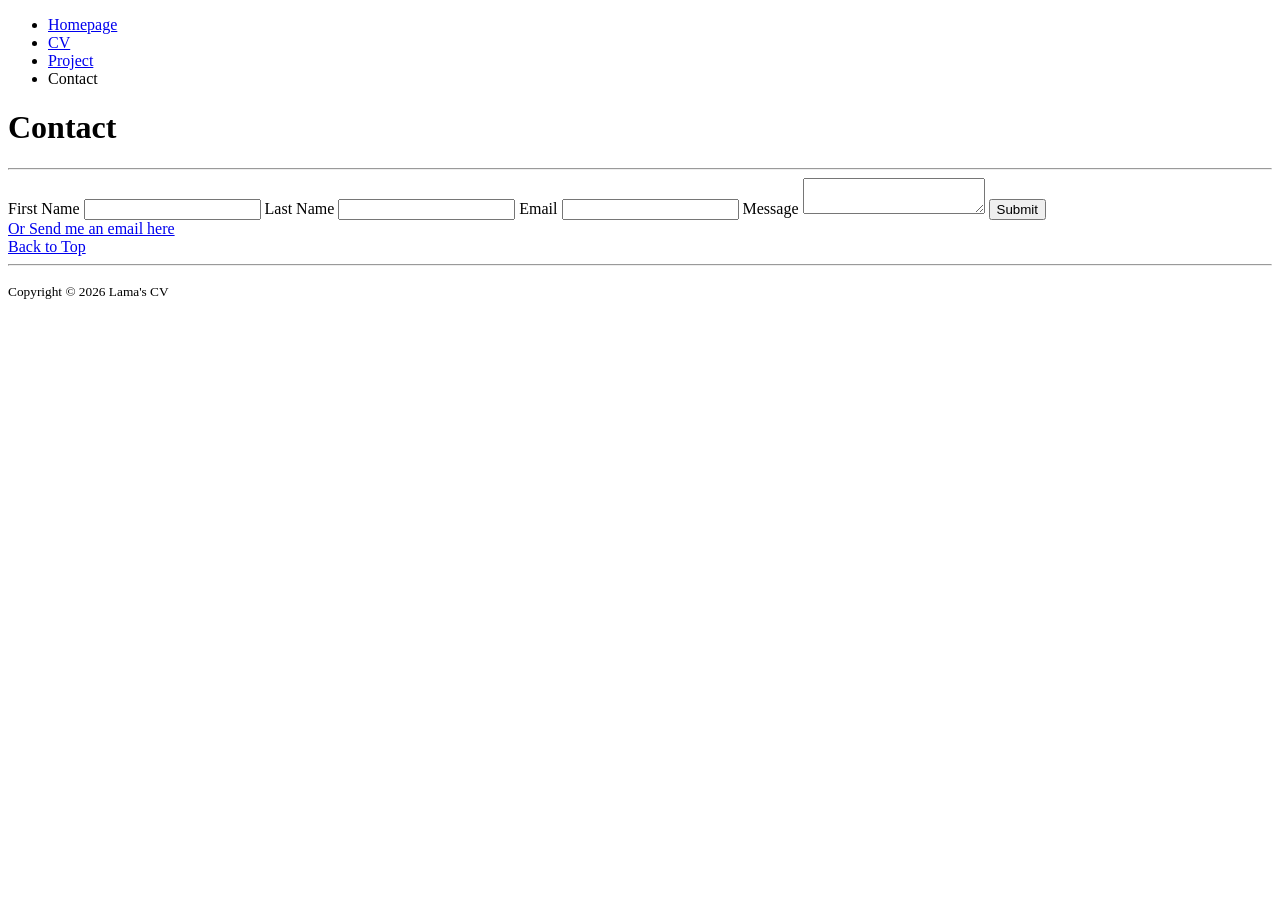
==== contact.html @ 8b0f31cf "Create contact.html" ====
<!DOCTYPE html>
<html>
  <head>
    <meta charset="utf-8">
    <title>Contact</title>
    <link rel="stylesheet" href="styles.css">
  </head>
<body id="goToTop">


<nav role="navigation">
<ul>
<li> <a href="index.html">Homepage</a> </li>
<li> <a href="cv.html">CV</a> </li>
<li> <a href="projects.html">Project</a> </li>
<li>Contact</li>
</ul>
</nav>

<main>

<header>
<h1> Contact</h1>
<hr>
</header>

<form action="https://formspree.io/f/mdalrqev" method="POST" onsubmit="return validateForm();">
<label for="first">First Name</label>
<input type="text" name="first" id="first" maxlength="25" >

<label for="last">Last Name</label>
<input type="text" name="last" id="last" maxlength="25" >

<label for="email">Email</label>
<input type="email" name="email" id="email" >

<label for="message">Message</label>
<textarea name="message" id="message" ></textarea>

<input type="submit" value="Submit">

</form>

<a href="mailto:lamafahad015@gmail.com">Or Send me an email here</a>

<br>
<a href="#goToTop">Back to Top</a>

</main>

<hr>
<footer>
<p><small>Copyright © 2026 Lama's CV</small></p>
</footer>

    <script src="scripts.js"></script>
  </body>
</html>
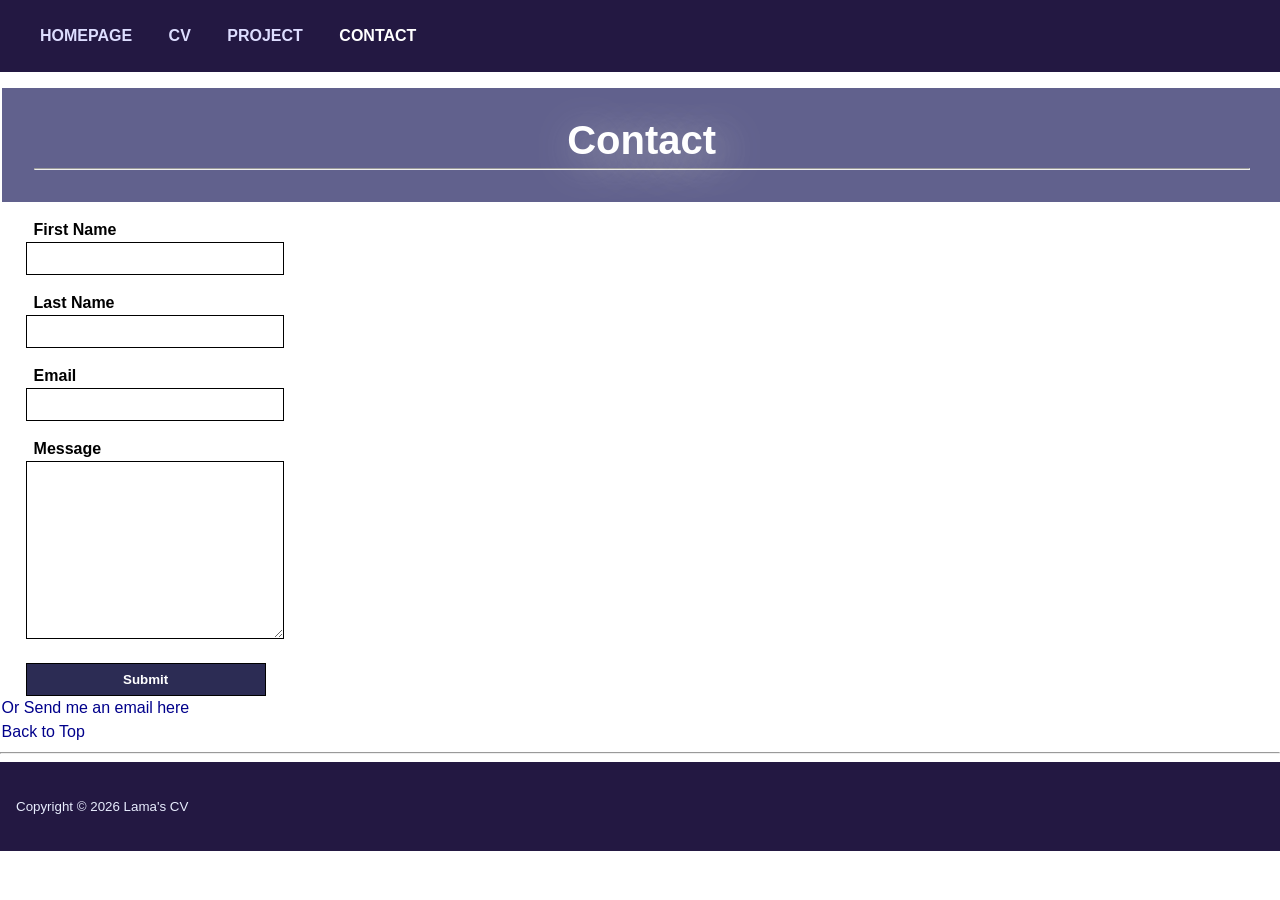
==== commit 758790ca: "Update contact.html" ====
--- a/contact.html
+++ b/contact.html
@@ -24,7 +24,7 @@
 <hr>
 </header>
 
-<form action="https://formspree.io/f/mdalrqev" method="POST" onsubmit="return validateForm();">
+<form action="https://formspree.io/f/mdalrqev" method="POST" onsubmit="return formValidation();">
 <label for="first">First Name</label>
 <input type="text" name="first" id="first" maxlength="25" >
 
--- a/styles.css
+++ b/styles.css
@@ -0,0 +1,172 @@
+body{
+background-color: white;
+color: black;
+font-family: Verdana, sans-serif;
+line-height: 1.5em;
+margin: 0;
+padding: 0;
+}
+
+main {
+width: 100%;
+margin: 0 ;
+padding-top: 1rem;
+padding-right: 0.1rem;
+padding-left: 0.1rem;
+background-color: white;
+}
+
+article{
+padding-top: 0rem;
+padding-bottom: 0rem;
+padding-right: 15rem;
+padding-left: 1.5rem;
+
+}
+
+footer{
+text-align: left;
+padding:1rem;
+background-color: rgb(35, 24, 66);
+color: rgb(232, 237, 254);
+}
+
+header{
+background-color: rgb(97, 97, 141);
+text-align: center;
+padding: 1.5rem 2rem;
+}
+
+h1 {
+color: white;
+margin-top:1rem;
+margin-bottom: 1rem;
+font-size: 2.5rem;
+font-weight: bold;
+text-align: center;
+text-transform: capitalize;
+text-shadow: 0.2em 0.2em 1em silver;
+}
+
+h2 {
+font-size: 1.5rem;
+text-align: left;
+font-weight:bold;
+text-transform: capitalize;
+color:#2c2c54;
+}
+
+h3{
+font-size: 1rem;
+text-align: left;
+font-weight: bold;
+margin-bottom: 0;
+}
+
+header h3 {
+color: rgb(232, 237, 254);
+margin-top: 1rem;
+margin-bottom: 0.5rem;
+text-align: center;
+}
+
+p {
+font-size: 1rem;
+text-align:justify;
+margin-bottom: 1rem;
+}
+
+a {
+color: darkblue;
+ text-decoration: none;
+}
+
+ul{
+list-style-type:disc;
+list-style-position: outside;
+padding-left: 2rem;
+}
+
+ol {
+list-style-type: decimal;
+padding-left: 2rem;
+}
+
+dt{
+font-weight: bold;
+text-transform: capitalize;
+}
+
+dd {
+margin-left: 1.5rem;
+font-style: italic;
+}
+
+nav {
+background-color: rgb(35, 24, 66);
+padding:0.5rem
+}
+
+nav li {
+color: white;
+font-size: 1rem;
+text-transform:uppercase;
+font-weight:bold;
+display:inline;
+margin-right: 2rem;
+}
+
+nav a{
+color: #ddddff;
+}
+
+nav a:hover {
+color: gray;
+}
+
+
+#quote {
+font-style: italic;
+border-left: 2.5px solid black;
+padding-left: 0.5rem;
+margin-left: 1rem;
+}
+
+.highlight {
+background-color: #cdcfff48;
+padding: 0.5rem;
+}
+
+label{
+display: block;
+font-weight: bold;
+margin-top: 1rem;
+padding-left: 2rem;
+}
+
+input {
+display: block;
+border: 1.5px solid black;
+padding: 0.5rem;
+width: 15rem;
+margin-left: 1.5rem;
+
+}
+
+textarea {
+display: block;
+border: 1.5px solid black;
+padding: 0.5rem;
+width: 15rem;
+height: 10rem;
+margin-left: 1.5rem;
+}
+
+input[type="submit"] {
+background-color: #2c2c54 ;
+color: white;
+font-weight: bold;
+padding: 0.5rem 1.2rem;
+margin-top: 1.5rem;
+margin-left: 1.5rem;
+}
